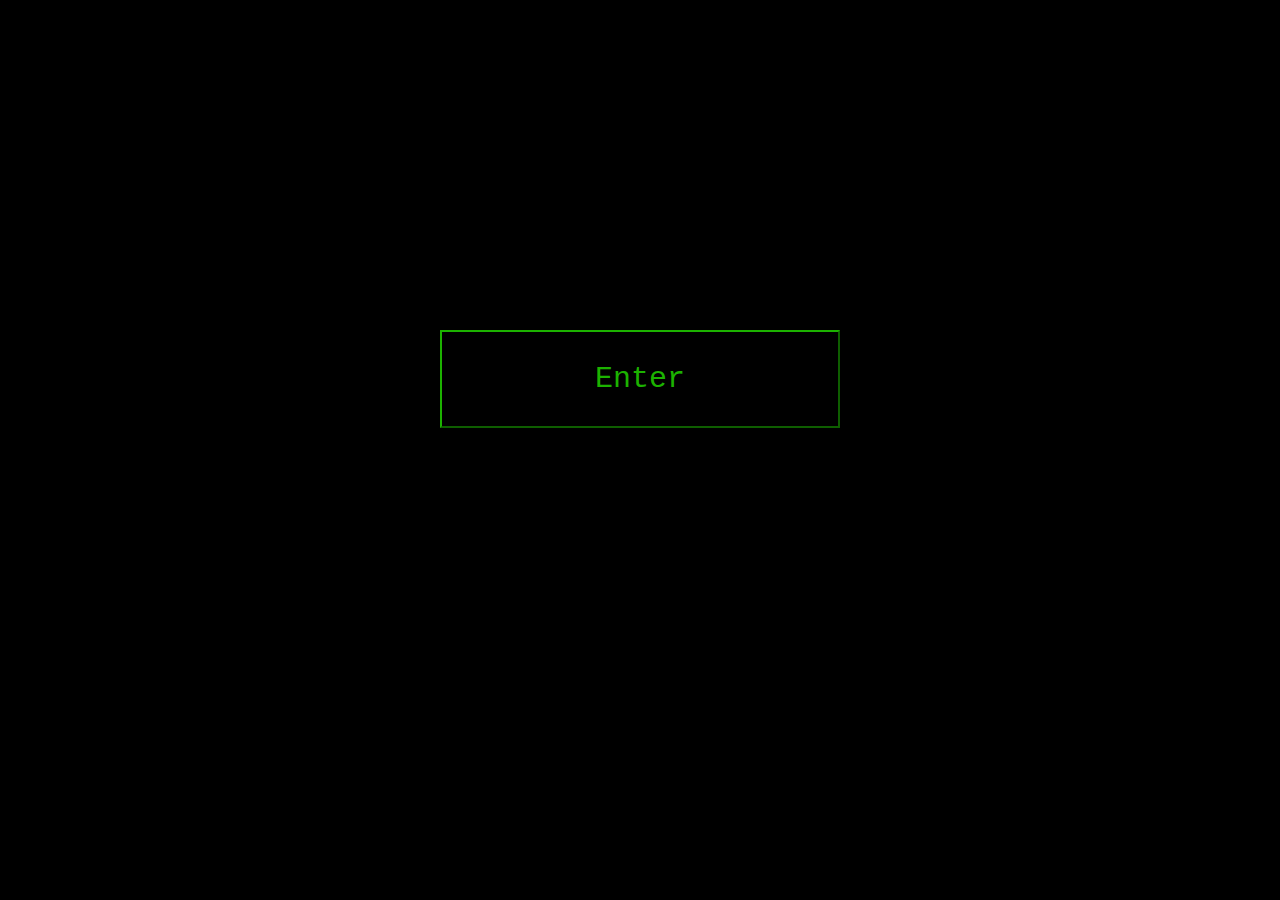
==== index.html @ 0c09b199 "Added storyline, glow on hover" ====
<!DOCTYPE html>
<html lang="en">

<head>
    <meta charset="UTF-8">
    <meta name="viewport" content="width=device-width, initial-scale=1.0">
    <meta http-equiv="X-UA-Compatible" content="ie=edge">

    <link rel="stylesheet" href="main.css" />




    <title>Hyperspace</title>
</head>




<body>

    <div> <button class="enter" type="button" style="display:block"> Enter</button> </div>


    <div class="main">

        <div class=columnBTS>
            <p class="head" style="display:none">SLIDING DOORS</p>

            <!-- <div class="text"> -->
            <p class="subtxt" style="display:none">EVERY CHOICE WILL RENDER YOUR PATH</p>

            <!-- <div class="interactive" style="display:none"> -->
            <div>
                <button class="question button1" type="button" style="display:none">
                    It’s 1983. <br>
                    Your name is Cameron Howe. You are a young undergraduate software engineer in Texas, Dallas. You get
                    an offer to write a new OS for a PC project for utilities company. <br>
                    Do you take the offer?
                </button>
            </div>
        </div>


        <div class="rowBTS">
            <button class="A1 button1" type="button" style="display:none">Take the offer</button>
            <button class="A2 button1" type="button" style="display:none">Refuse</button>
        </div>
        <!-- </div> -->
        <!-- </div> -->

    </div>

    <script type="text/javascript" src="canvas.js"></script>
    <script type="text/javascript" src="storyline.js"></script>
    <script type="text/javascript" src="main.js"></script>



</body>

</html>
---- main.css ----
body {
  font-family: "Courier New", Courier, monospace;
  color: #1cb200;
  background-color: black;

  display: flex;
  flex-wrap: wrap;
  flex-direction: column;
  align-items: center;
  justify-content: center;
  margin: 30px;
}

.columnBTS {
  display: flex;
  flex-wrap: wrap;
  flex-direction: column;
  align-items: center;
  justify-content: center;
}

.rowBTS {
  display: flex;
  flex-wrap: wrap;
  flex-direction: row;
  align-items: center;
  justify-content: center;
}

.main {
  display: flex;
  flex-wrap: wrap;
  flex-direction: column;
  align-items: center;
  justify-content: center;
}

.enter {
  display: flex;
  flex-direction: column;
  align-items: center;
  justify-content: center;
  flex-wrap: wrap;
}

.head {
  font-family: serif;
  font-size: 70px;
  color: black;
  -webkit-text-fill-color: black;
  /* Will override color (regardless of order) */
  -webkit-text-stroke-width: 2px;
  -webkit-text-stroke-color: #1cb200;

  font-size: 80px;
  color: #003200;
  text-align: center;
  -webkit-animation: glow 1s ease-in-out infinite alternate;
  -moz-animation: glow 1s ease-in-out infinite alternate;
  animation: glow 1s ease-in-out infinite alternate;
}

@-webkit-keyframes glow {
  from {
    text-shadow: 0 0 10px #003200, 0 0 20px #003200, 0 0 30px #1cb200,
      0 0 40px #1cb200, 0 0 50px #1cb200, 0 0 60px #003200, 0 0 70px #1cb200;
  }

  to {
    text-shadow: 0 0 30px #003200, 0 0 30px #1cb200, 0 0 40px green,
      0 0 50px #1cb200, 0 0 60px #003200, 0 0 70px #003200, 0 0 80px #000000;
  }
}

.hidden {
  color: black;
}

.subtxt {
  font-size: 30px;
  font-family: serif;
  flex-wrap: wrap;
}

/* 
.interactive{

    display: flex;
    flex-wrap: wrap;
    flex-direction: row;
    align-items: center;
   justify-content: center; 

} */

.question {
  font-size: 17px;
}

.button1 {
  color: #1cb200;
  font-family: "Courier New", Courier, monospace;
  color: #1cb200;
  background-color: black;
  flex-direction: row;
  align-items: center;
  justify-content: center;
  border-color: #1cb200;
  padding: 30px;
  margin: 40px;
  font-size: 17px;
  width: 400px;
  outline: none;

}








.enter {
  color: #1cb200;
  font-family: "Courier New", Courier, monospace;
  color: #1cb200;
  background-color: black;
  flex-direction: row;
  align-items: center;
  justify-content: center;
  border-color: #1cb200;
  padding: 30px;
  margin: 40px;
  font-size: 15px;
  width: 400px;
  margin-top: 300px;
  font-size: 30px;
  outline: none;
}


.enter:hover {
  animation: glow 1s ease-in infinite;
}

.enter::before {
  animation: glow 3s ease-in infinite;
  background: $color-primary;
  /* border-radius: inherit; */
  content: '';
  filter: blur(10px);
  opacity: .75;
  position: absolute;
  transition: all .2s ease-in-out;

  padding: 30px;
  margin: 40px;
  font-size: 15px;
  width: 400px;
  margin-top: 300px;
  font-size: 30px;
  /* width: 100%;
  height: 100%; */
  /* top: 0;
  right: 0;
  z-index: -1; */
}

.enter:hover::before {
  filter: blur(20px);
  opacity: 1;
}
}

@keyframes glow {
  0% {
    background: $color-primary;
  }

  25% {
    background: $color-primary-light;
  }

  100% {
    background: $color-primary;
  }
}








/* margin: 0px;
    background-color: #000;
    border-color: #000;
  
  
    
    position: absolute;
    top: calc(50% - 20px);
    left: calc(50% - 20px);
    width: 70px;
    height: 70px;
    border-radius: 50%;
    background-color: rgb(0, 0, 0);
    box-shadow:
      0 0 60px 30px rgb(2, 30, 56),
      0 0 40px 60px rgb(99, 68, 1),
      0 0 140px 90px #0ff;  */





/* position: relative;
        height: 100px;
        width: 100px;
        border-radius: 50%;
        margin: 50px;
        border: 2px solid white;
      }

      .enter:before,
      .enter:after, span {
        position: absolute;
        content: '';
        height: 100%;
        width: 100%;
        top: 0%;
        left: 0%;
        border-radius: 50%;
        box-shadow: 0 0 15px #287ec6;
        animation: glow-grow 2s ease-out infinite;
      }
      .enter:after {
        animation-delay: .66s;
      }
      span{
        animation-delay: 1.33s;
        }
      @keyframes glow-grow {
        0% {
          opacity: 0;
          transform: scale(1);
        }
        80% {
          opacity: 1;
        }
        100% {
          transform: scale(2);
          opacity: 0;
        }
      }
      */
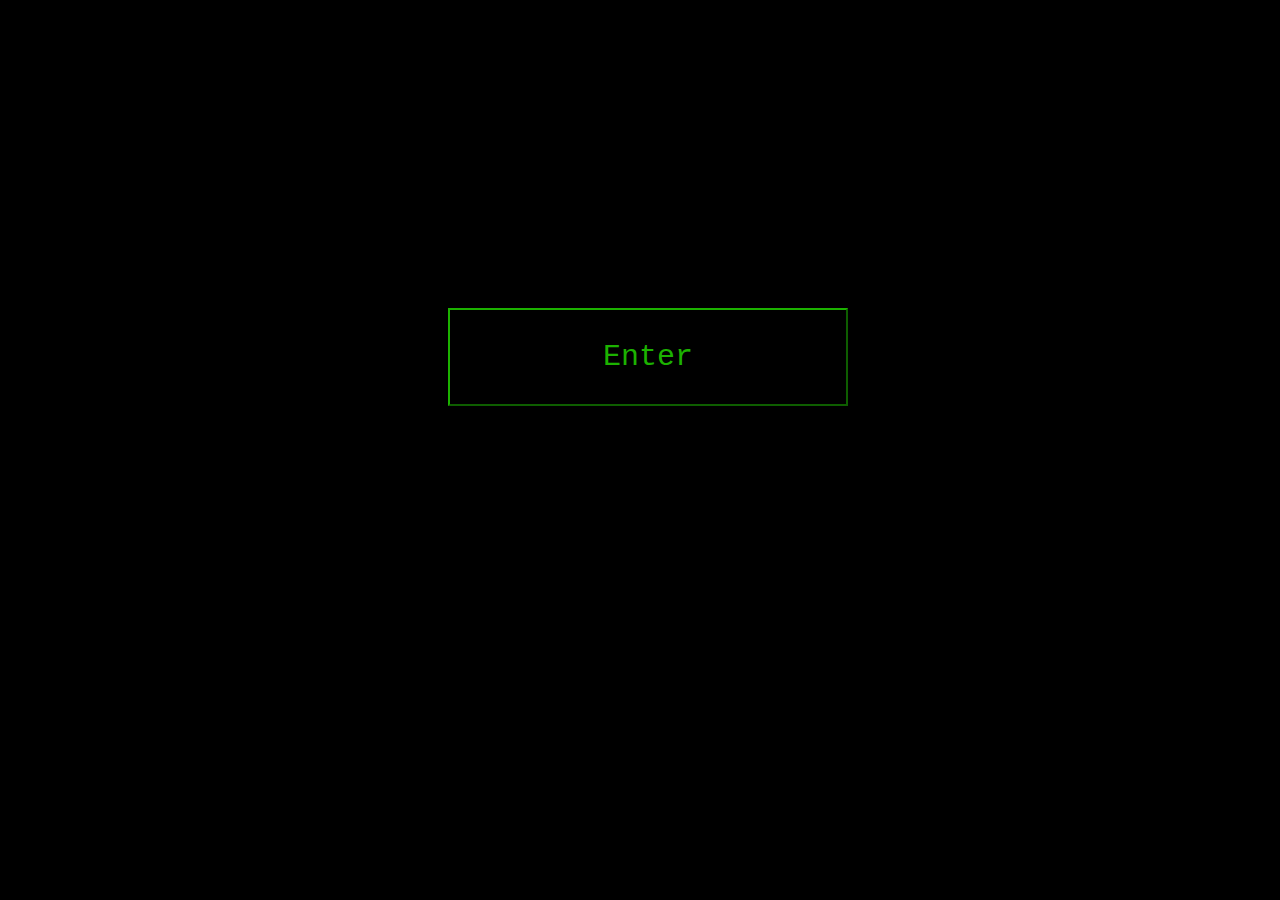
==== commit a1a89ace: "More responsivity" ====
--- a/index.html
+++ b/index.html
@@ -7,6 +7,9 @@
     <meta http-equiv="X-UA-Compatible" content="ie=edge">
 
     <link rel="stylesheet" href="main.css" />
+    <meta name="viewport" content="width=device-width, initial-scale=1.0, shrink-to-fit=no, user-scalable=no">
+    <!-- <link rel="stylesheet" href="https://stackpath.bootstrapcdn.com/bootstrap/4.1.3/css/bootstrap.min.css"
+        integrity="sha384-MCw98/SFnGE8fJT3GXwEOngsV7Zt27NXFoaoApmYm81iuXoPkFOJwJ8ERdknLPMO" crossorigin="anonymous"> -->
 
 
 
@@ -19,42 +22,59 @@
 
 <body>
 
-    <div> <button class="enter" type="button" style="display:block"> Enter</button> </div>
+    <div class="wrapper">
+
+        <div> <button class="enter" type="button" style="display:block"> Enter</button> </div>
 
 
-    <div class="main">
+        <div class="main">
 
-        <div class=columnBTS>
-            <p class="head" style="display:none">SLIDING DOORS</p>
+            <div class=columnBTS>
+                <p class="head" style="display:none">SLIDING DOORS</p>
 
-            <!-- <div class="text"> -->
-            <p class="subtxt" style="display:none">EVERY CHOICE WILL RENDER YOUR PATH</p>
+                <!-- /*<img src="tenor.gif" class="gif" width="500px"> -->
 
-            <!-- <div class="interactive" style="display:none"> -->
-            <div>
-                <button class="question button1" type="button" style="display:none">
-                    It’s 1983. <br>
-                    Your name is Cameron Howe. You are a young undergraduate software engineer in Texas, Dallas. You get
-                    an offer to write a new OS for a PC project for utilities company. <br>
-                    Do you take the offer?
-                </button>
+                <!-- <div class="text"> -->
+                <p class="subtxt" style="display:none">EVERY CHOICE WILL RENDER YOUR PATH</p>
+
+                <!-- <div class="interactive" style="display:none"> -->
+                <div>
+                    <button class="question button1" type="button" style="display:none">
+                        It’s 1983. <br>
+                        Your name is Cameron Howe. You are a young undergraduate software engineer in Texas, Dallas. You
+                        get
+                        an offer to write a new OS for a PC project for utilities company. <br>
+                        Do you take the offer?
+                    </button>
+                </div>
             </div>
+
+
+            <div class="rowBTS">
+                <button class="A1 button1" type="button" style="display:none">Take the offer</button>
+                <button class="A2 button1" type="button" style="display:none">Refuse</button>
+            </div>
+            <!-- </div> -->
+            <!-- </div> -->
+
         </div>
 
+        <script type="text/javascript" src="canvas.js"></script>
+        <script type="text/javascript" src="storyline.js"></script>
+        <script type="text/javascript" src="main.js"></script>
 
-        <div class="rowBTS">
-            <button class="A1 button1" type="button" style="display:none">Take the offer</button>
-            <button class="A2 button1" type="button" style="display:none">Refuse</button>
-        </div>
-        <!-- </div> -->
-        <!-- </div> -->
 
+
+        <!-- <script src="https://code.jquery.com/jquery-3.3.1.slim.min.js"
+            integrity="sha384-q8i/X+965DzO0rT7abK41JStQIAqVgRVzpbzo5smXKp4YfRvH+8abtTE1Pi6jizo" crossorigin="anonymous">
+        </script>
+        <script src="https://cdnjs.cloudflare.com/ajax/libs/popper.js/1.14.3/umd/popper.min.js"
+            integrity="sha384-ZMP7rVo3mIykV+2+9J3UJ46jBk0WLaUAdn689aCwoqbBJiSnjAK/l8WvCWPIPm49" crossorigin="anonymous">
+        </script>
+        <script src="https://stackpath.bootstrapcdn.com/bootstrap/4.1.3/js/bootstrap.min.js"
+            integrity="sha384-ChfqqxuZUCnJSK3+MXmPNIyE6ZbWh2IMqE241rYiqJxyMiZ6OW/JmZQ5stwEULTy" crossorigin="anonymous">
+        </script> -->
     </div>
-
-    <script type="text/javascript" src="canvas.js"></script>
-    <script type="text/javascript" src="storyline.js"></script>
-    <script type="text/javascript" src="main.js"></script>
-
 
 
 </body>
--- a/main.css
+++ b/main.css
@@ -1,6 +1,16 @@
+
+
+
+
+/* .wrapper {
+  width: 100%;
+  padding: 10px;
+} */
+
+
 body {
   font-family: "Courier New", Courier, monospace;
-  color: #1cb200;
+  color: #80FF80;
   background-color: black;
 
   display: flex;
@@ -8,7 +18,10 @@
   flex-direction: column;
   align-items: center;
   justify-content: center;
-  margin: 30px;
+  /* margin: 30px; */
+  width: 100%;
+  overflow-x: hidden;
+  align-content: center;
 }
 
 .columnBTS {
@@ -50,7 +63,7 @@
   -webkit-text-fill-color: black;
   /* Will override color (regardless of order) */
   -webkit-text-stroke-width: 2px;
-  -webkit-text-stroke-color: #1cb200;
+  -webkit-text-stroke-color: #80FF80;
 
   font-size: 80px;
   color: #003200;
@@ -80,6 +93,12 @@
   font-size: 30px;
   font-family: serif;
   flex-wrap: wrap;
+  width: 80%;
+  justify-content: center;
+  text-align: center;
+  padding: 10px;
+  margin: 10px;
+  
 }
 
 /* 
@@ -95,6 +114,8 @@
 
 .question {
   font-size: 17px;
+  width: 80%;
+
 }
 
 .button1 {
@@ -131,7 +152,7 @@
   justify-content: center;
   border-color: #1cb200;
   padding: 30px;
-  margin: 40px;
+  /* margin: 40px; */
   font-size: 15px;
   width: 400px;
   margin-top: 300px;
